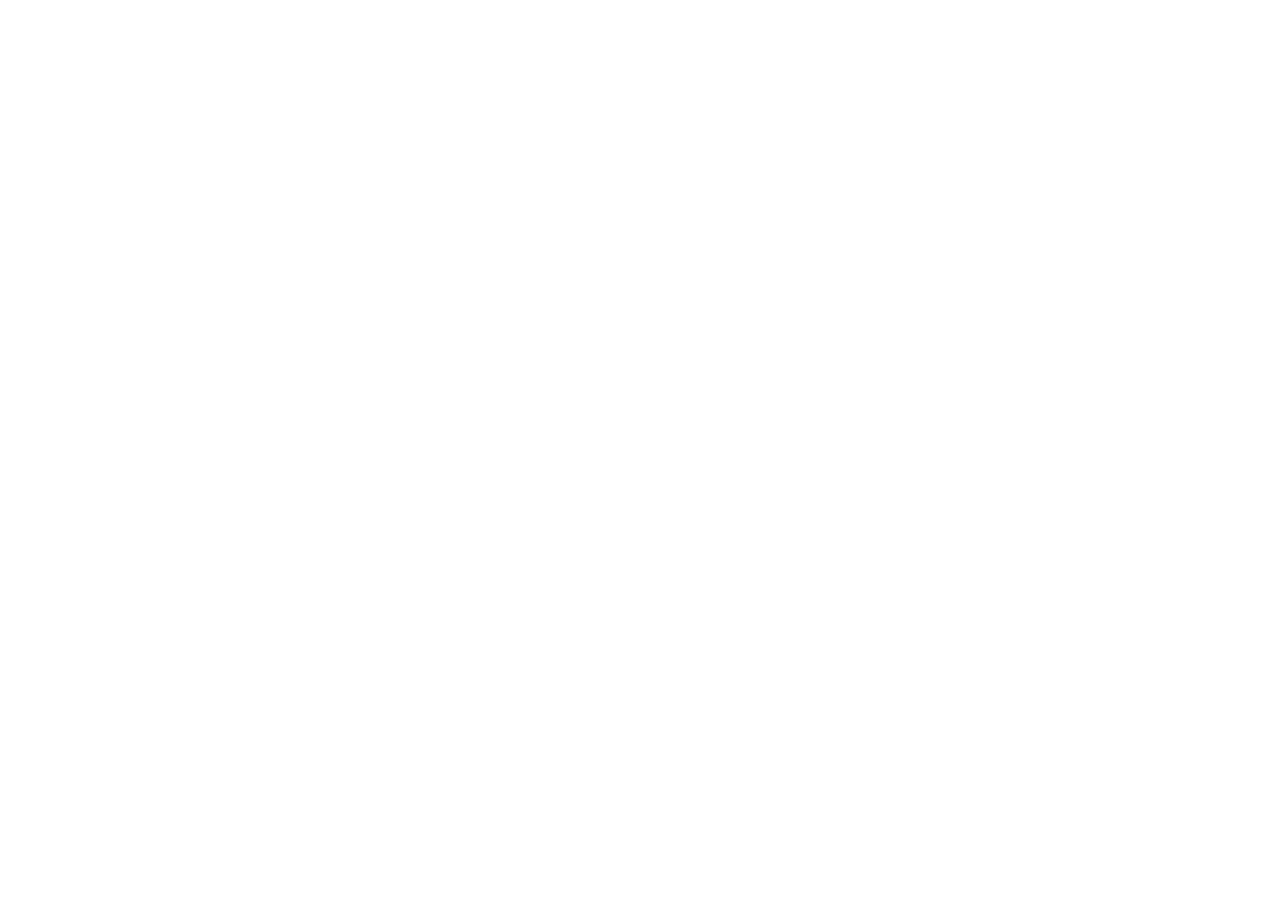
==== Blog_Project/index.html @ 5256ea21 "add index.html" ====
<!DOCTYPE html>
<html lang="en">
<head>
    <meta charset="UTF-8">
    <meta name="viewport" content="width=device-width, initial-scale=1.0">
    <title>Document</title>
</head>
<body>
    
</body>
</html>
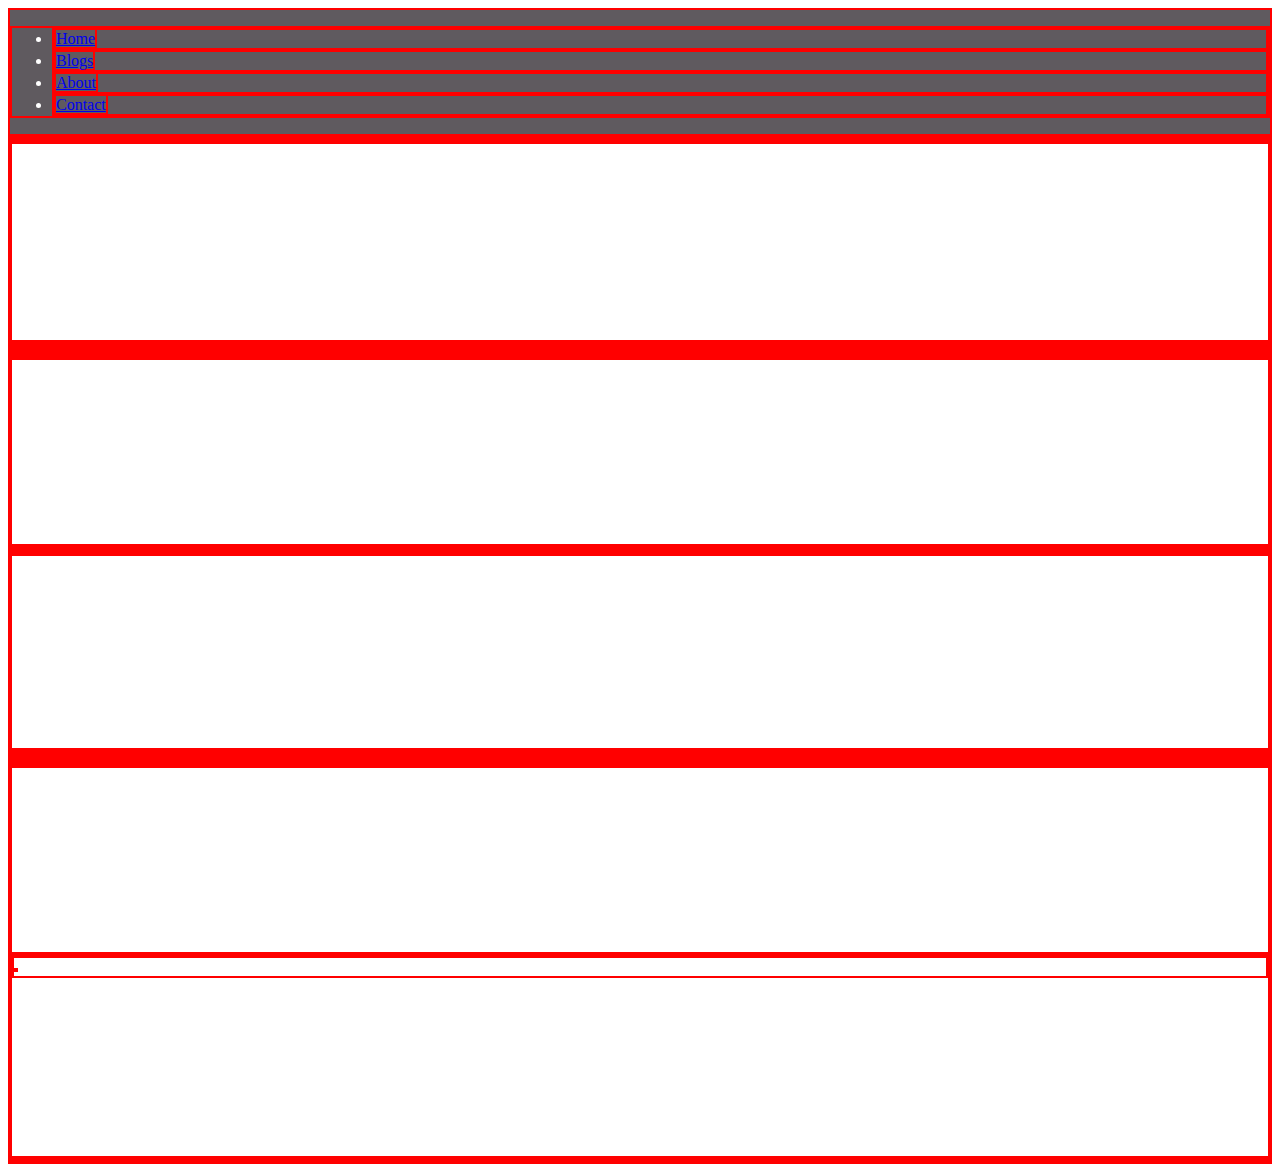
==== commit 42a74188: "home page general design and other basic setup" ====
--- a/Blog_Project/index.html
+++ b/Blog_Project/index.html
@@ -3,9 +3,88 @@
 <head>
     <meta charset="UTF-8">
     <meta name="viewport" content="width=device-width, initial-scale=1.0">
-    <title>Document</title>
+    <title>Web Blog</title>
+    <link rel="stylesheet" href="https://cdn.jsdelivr.net/npm/bootstrap@4.5.3/dist/css/bootstrap.min.css" 
+    integrity="sha384-TX8t27EcRE3e/ihU7zmQxVncDAy5uIKz4rEkgIXeMed4M0jlfIDPvg6uqKI2xXr2" crossorigin="anonymous">
+    <link rel="stylesheet" href="./styles.css">
+
+    <!--Brad Boutaugh (1882299)
+        brad.boutaugh@tcs.com
+    -->
+
 </head>
 <body>
-    
+    <!--NAVIGATION-->
+    <div class="navigation">
+        <ul class="nav">
+            <li class="nav-item">
+              <a class="nav-link" href="#">Home</a>
+            </li>
+            <li class="nav-item">
+              <a class="nav-link" href="#">Blogs</a>
+            </li>
+            <li class="nav-item">
+              <a class="nav-link" href="#">About</a>
+            </li>
+            <li class="nav-item">
+              <a class="nav-link" href="#">Contact</a> 
+            </li>
+          </ul>
+    </div>
+    <!--MAIN CONTENT-->
+    <div class="container-fluid">
+
+        <!--Filler-->
+        <div class="row"><div class="col-md-12"></div></div>
+
+        <!--INTRODUCTION-->
+        <div class="row">
+            <div class="col-md-2"></div>
+            <div class="col-md-4"><!--General Content-->
+
+            </div>
+            <div class="col-md-4"><!--Purpose-->
+
+            </div>
+            <div class="col-md-2"></div>
+        </div>
+
+        <!--BLOG OVERVIEW-->
+        <div class="row">
+            <div class="col-md-8"><!--Picture-->
+
+            </div>
+            <div class="col-md-4"><!--Blogs-->
+
+            </div>
+        </div>
+
+        <!--EXTRA-->
+        <div class="row">
+            <div class="col-md-2"></div>
+            <div class="col-md-4"><!--Org Stub-->
+
+            </div>
+            <div class="col-md-4"><!--Suggestions-->
+
+            </div>
+            <div class="col-md-2"></div>
+        </div>
+
+        <!--Filler-->
+        <div class="row">
+            <div class="col-md-12"><img alt="" src=""></div>
+        </div>
+    </div>
+
+    <!--FOOTER-->
+    <footer class="page-footer">
+        
+    </footer>
+
+    <!--JAVASCRIPT-->
+    <script src="./jscript.js"></script>
+    <script src="https://code.jquery.com/jquery-3.5.1.slim.min.js" integrity="sha384-DfXdz2htPH0lsSSs5nCTpuj/zy4C+OGpamoFVy38MVBnE+IbbVYUew+OrCXaRkfj" crossorigin="anonymous"></script>
+    <script src="https://cdn.jsdelivr.net/npm/bootstrap@4.5.3/dist/js/bootstrap.bundle.min.js" integrity="sha384-ho+j7jyWK8fNQe+A12Hb8AhRq26LrZ/JpcUGGOn+Y7RsweNrtN/tE3MoK7ZeZDyx" crossorigin="anonymous"></script>
 </body>
 </html>--- a/Blog_Project/styles.css
+++ b/Blog_Project/styles.css
@@ -0,0 +1,34 @@
+body *
+{
+    border: 2px solid red;
+}
+
+/*Navigation Styling*/
+.navigation
+{
+background-color: rgb(95, 90, 95);
+color: white;
+text-decoration:none;
+}
+
+.navigation .nav .nav-item a:hover
+{
+    background-color:rgb(165, 163, 163);
+    color: midnightblue;
+}
+
+.navigation a:visited
+{
+    background-color: rgb(95, 90, 95);
+    color: white;
+    text-decoration:none;
+}
+
+/*Main Content Styling*/
+.row
+{
+    min-height:200px;
+}
+
+
+
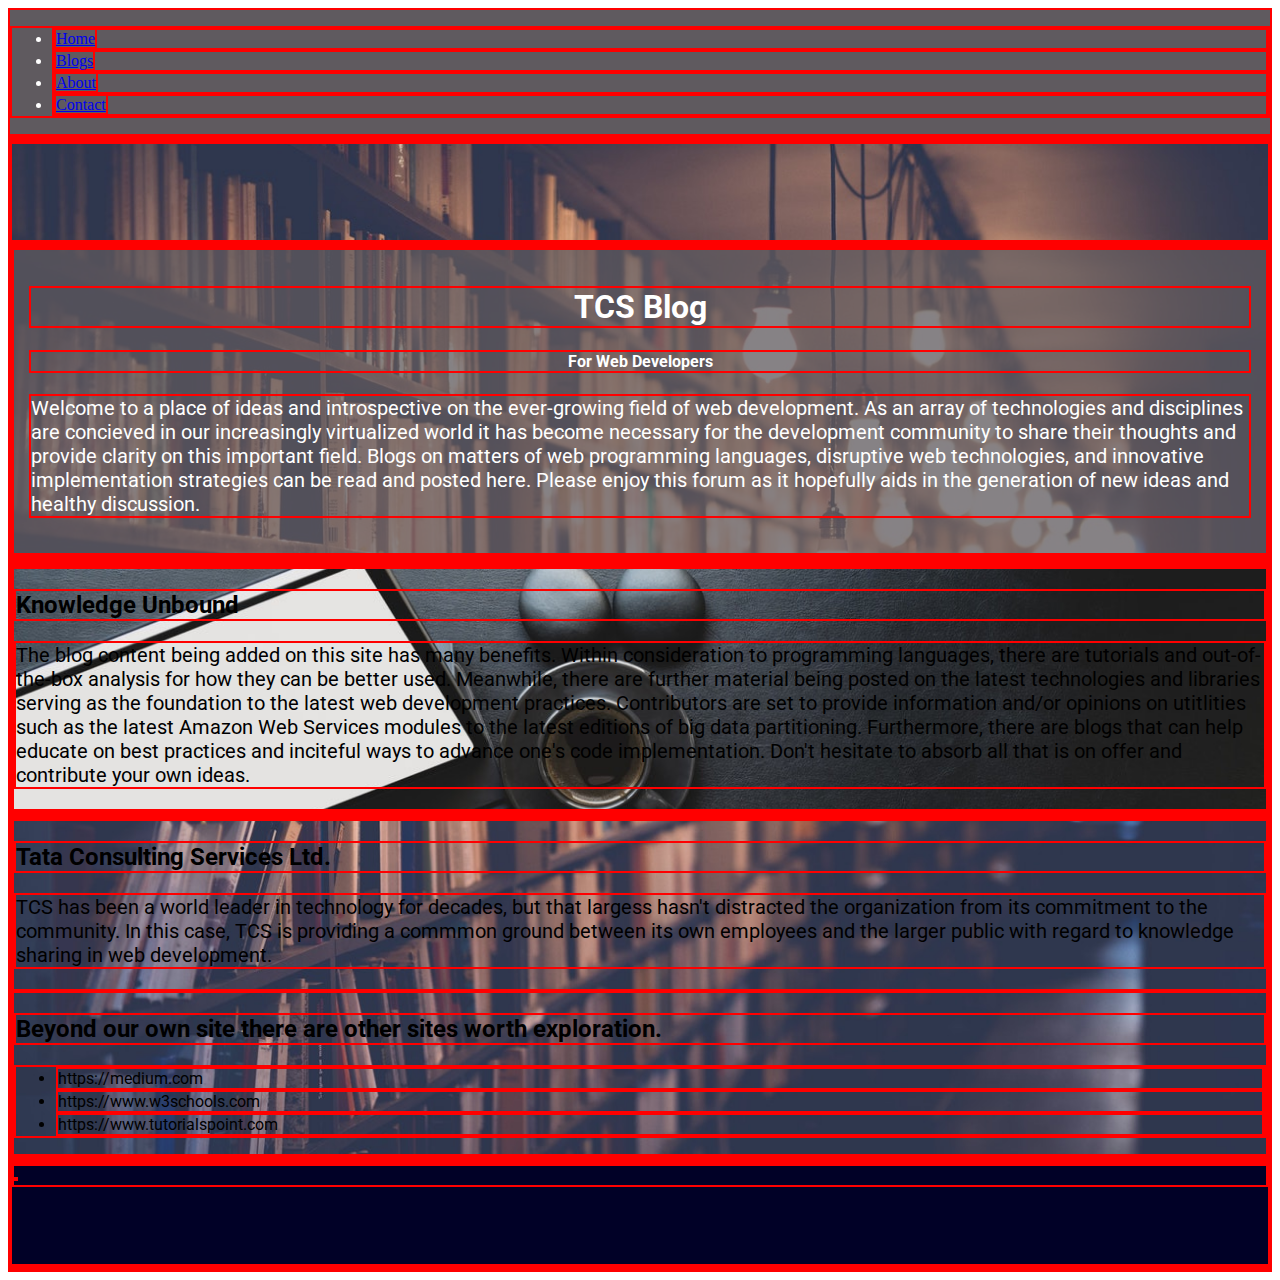
==== commit 9be30109: "added most of home page content and preliminary styling" ====
--- a/Blog_Project/index.html
+++ b/Blog_Project/index.html
@@ -7,6 +7,7 @@
     <link rel="stylesheet" href="https://cdn.jsdelivr.net/npm/bootstrap@4.5.3/dist/css/bootstrap.min.css" 
     integrity="sha384-TX8t27EcRE3e/ihU7zmQxVncDAy5uIKz4rEkgIXeMed4M0jlfIDPvg6uqKI2xXr2" crossorigin="anonymous">
     <link rel="stylesheet" href="./styles.css">
+    <link href="https://fonts.googleapis.com/css2?family=Roboto&display=swap" rel="stylesheet"> 
 
     <!--Brad Boutaugh (1882299)
         brad.boutaugh@tcs.com
@@ -18,7 +19,7 @@
     <div class="navigation">
         <ul class="nav">
             <li class="nav-item">
-              <a class="nav-link" href="#">Home</a>
+              <a class="nav-link" href="index.html">Home</a>
             </li>
             <li class="nav-item">
               <a class="nav-link" href="#">Blogs</a>
@@ -35,27 +36,39 @@
     <div class="container-fluid">
 
         <!--Filler-->
-        <div class="row"><div class="col-md-12"></div></div>
+        <div class="row"><div class="col-md-12 blue-bg"></div></div>
 
         <!--INTRODUCTION-->
         <div class="row">
             <div class="col-md-2"></div>
-            <div class="col-md-4"><!--General Content-->
-
+            <div class="col-md-4" id="intro"><!--General Overview-->
+                <h1>TCS Blog</h1>
+                <h4>For Web Developers</h4>
+                <p>
+                  Welcome to a place of ideas and introspective on the ever-growing field of web development.
+                  As an array of technologies and disciplines are concieved in our increasingly virtualized world 
+                  it has become necessary for the development community to share their thoughts and provide 
+                  clarity on this important field. Blogs on matters of web programming languages, disruptive web 
+                  technologies, and innovative implementation strategies can be read and posted here. Please enjoy
+                  this forum as it hopefully aids in the generation of new ideas and healthy discussion.
+                </p>
             </div>
-            <div class="col-md-4"><!--Purpose-->
-
-            </div>
-            <div class="col-md-2"></div>
+            <div class="col-md-6"></div>
         </div>
 
         <!--BLOG OVERVIEW-->
-        <div class="row">
-            <div class="col-md-8"><!--Picture-->
-
-            </div>
-            <div class="col-md-4"><!--Blogs-->
-
+        <div class="row" id="blog_row">
+            <div class="col-md-7"><!--Picture--></div>
+            <div class="col-md-5"><!--Blogs-->
+                <h2>Knowledge Unbound</h2>
+                <p>The blog content being added on this site has many benefits. Within consideration to programming 
+                  languages, there are tutorials and out-of-the-box analysis for how they can be better used. Meanwhile,
+                  there are further material being posted on the latest technologies and libraries serving as the foundation to 
+                  the latest web development practices. Contributors are set to provide information and/or opinions on
+                  utitlities such as the latest Amazon Web Services modules to the latest editions of big data partitioning.
+                  Furthermore, there are blogs that can help educate on best practices and inciteful ways to advance one's 
+                  code implementation. Don't hesitate to absorb all that is on offer and contribute your own ideas.  
+                </p>
             </div>
         </div>
 
@@ -63,23 +76,33 @@
         <div class="row">
             <div class="col-md-2"></div>
             <div class="col-md-4"><!--Org Stub-->
-
+                <h2>Tata Consulting Services Ltd.</h2>
+                <p>TCS has been a world leader in technology for decades, but that largess hasn't distracted the 
+                organization from its commitment to the community. In this case, TCS is providing a commmon ground
+                between its own employees and the larger public with regard to knowledge sharing in web development.
+              </p>
             </div>
             <div class="col-md-4"><!--Suggestions-->
+              <h2>Beyond our own site there are other sites worth exploration.</h2>
+                <ul>
+                  <li>https://medium.com</li>
+                  <li>https://www.w3schools.com</li>
+                  <li>https://www.tutorialspoint.com</li>
 
+                </ul>
             </div>
             <div class="col-md-2"></div>
         </div>
 
         <!--Filler-->
-        <div class="row">
+        <div class="row blue-bg">
             <div class="col-md-12"><img alt="" src=""></div>
         </div>
     </div>
 
     <!--FOOTER-->
     <footer class="page-footer">
-        
+
     </footer>
 
     <!--JAVASCRIPT-->
--- a/Blog_Project/styles.css
+++ b/Blog_Project/styles.css
@@ -25,10 +25,44 @@
 }
 
 /*Main Content Styling*/
+.blue-bg
+{
+    background-color:rgb(1, 1, 39);
+}
+.container-fluid
+{
+    background-image: url(images/library.jpg);
+    background-repeat: no-repeat;
+    background-size:cover;
+    font-family: 'Roboto', sans-serif;
+}
+
 .row
 {
-    min-height:200px;
+    min-height:100px;
+}
+
+#intro
+{
+    background-color:rgb(95, 90, 95,0.75);
+    color: white;
+    padding: 15px;
+}
+
+#intro h1, h4{text-align: center;}
+
+p{font-size:20px;}
+
+#blog_row
+{
+    background-image: url(images/dark_computer.jpg);
+    background-repeat: no-repeat;
+    background-size:cover;
 }
 
 
 
+
+
+
+
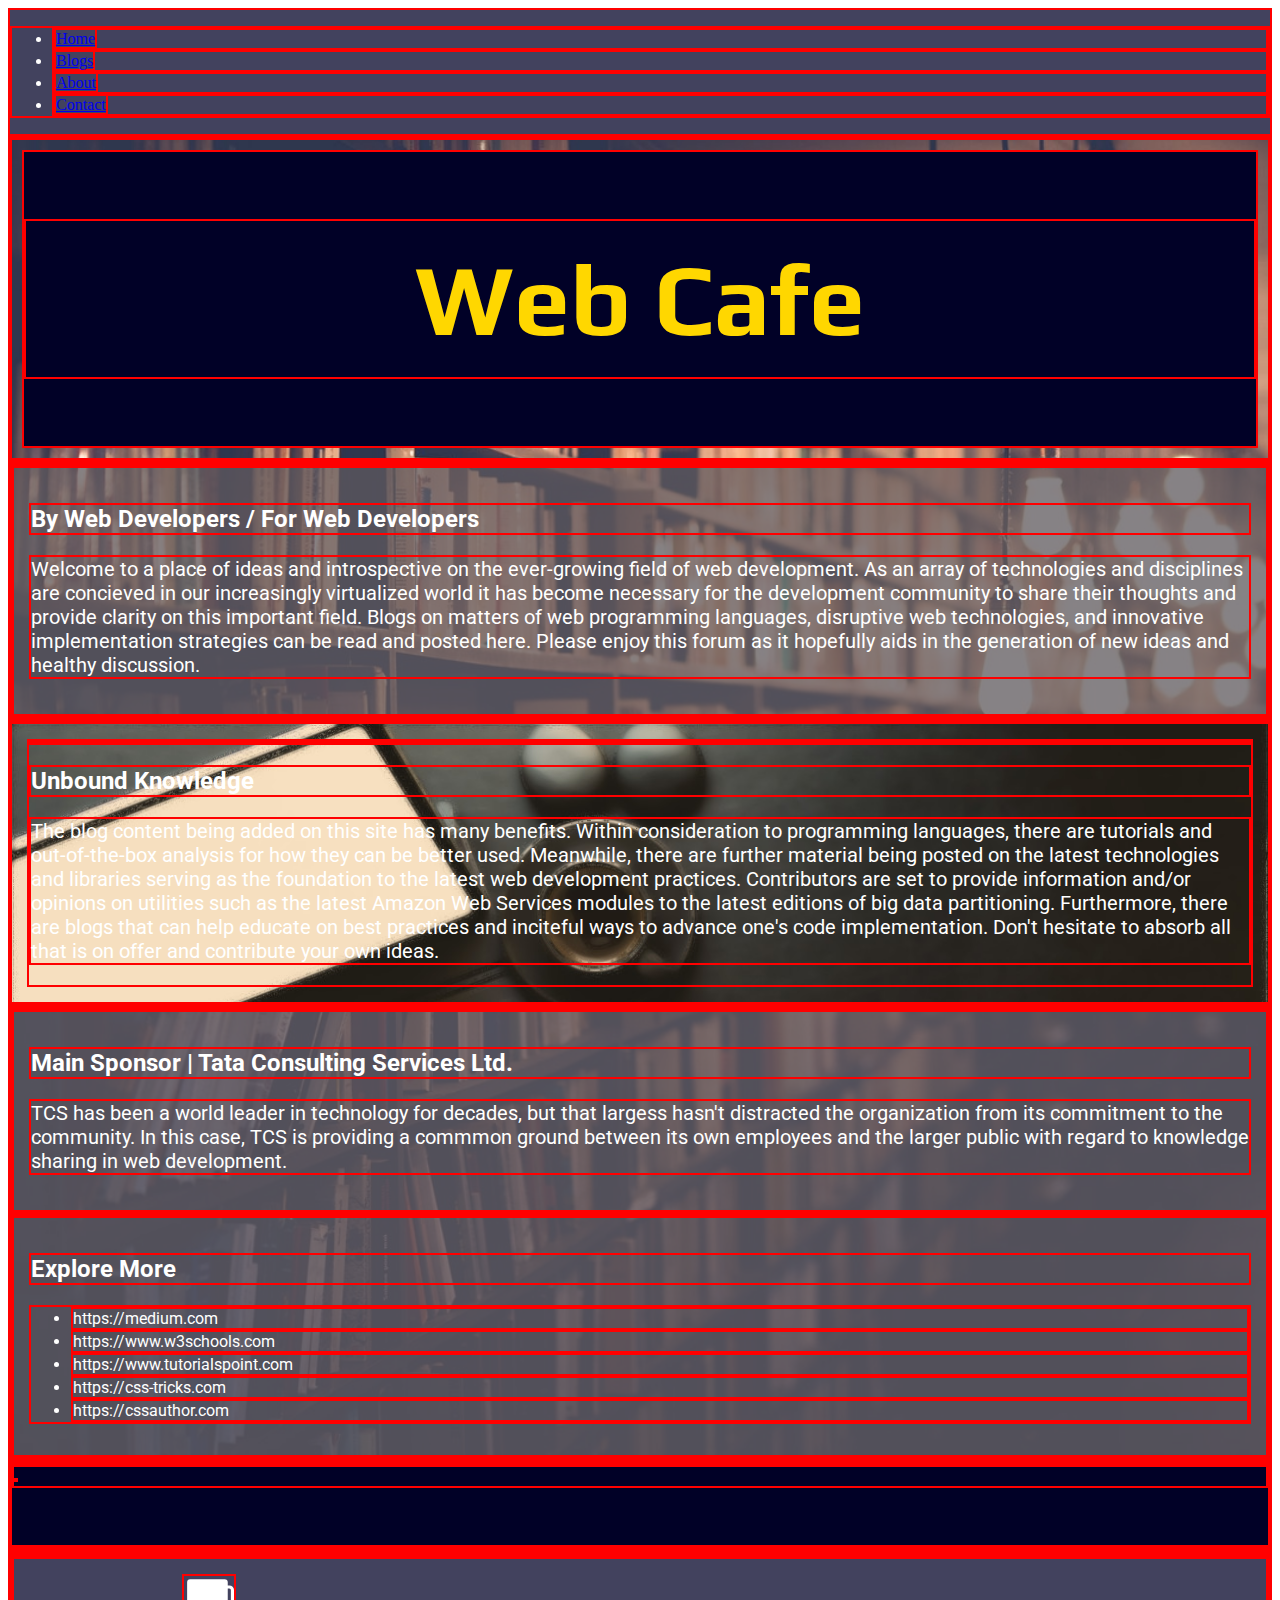
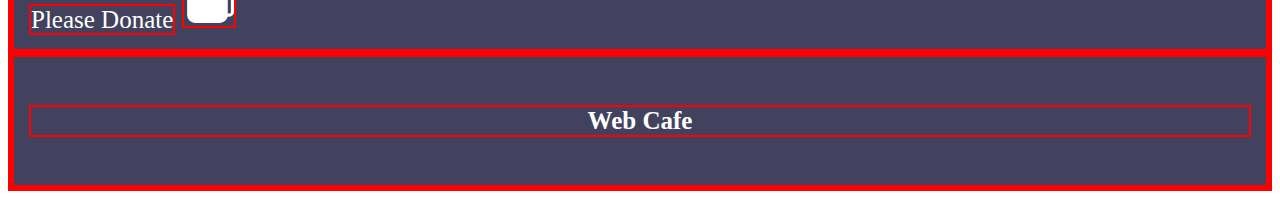
==== commit 2ea67f14: "additional content and completion of styling for homepage" ====
--- a/Blog_Project/index.html
+++ b/Blog_Project/index.html
@@ -8,7 +8,7 @@
     integrity="sha384-TX8t27EcRE3e/ihU7zmQxVncDAy5uIKz4rEkgIXeMed4M0jlfIDPvg6uqKI2xXr2" crossorigin="anonymous">
     <link rel="stylesheet" href="./styles.css">
     <link href="https://fonts.googleapis.com/css2?family=Roboto&display=swap" rel="stylesheet"> 
-
+    <link href="https://fonts.googleapis.com/css2?family=Play:wght@700&display=swap" rel="stylesheet"> 
     <!--Brad Boutaugh (1882299)
         brad.boutaugh@tcs.com
     -->
@@ -33,17 +33,19 @@
           </ul>
     </div>
     <!--MAIN CONTENT-->
-    <div class="container-fluid">
+    <div class="container-fluid" id="home-container">
 
         <!--Filler-->
-        <div class="row"><div class="col-md-12 blue-bg"></div></div>
+        <div class="row" id="header"><div class="col-md-12 blue-bg">
+          <h1>Web Cafe</h1>
+        </div></div>
 
         <!--INTRODUCTION-->
         <div class="row">
             <div class="col-md-2"></div>
-            <div class="col-md-4" id="intro"><!--General Overview-->
-                <h1>TCS Blog</h1>
-                <h4>For Web Developers</h4>
+            <div class="col-md-4 home_text"><!--General Overview-->
+                
+                <h2>By Web Developers / For Web Developers</h2>
                 <p>
                   Welcome to a place of ideas and introspective on the ever-growing field of web development.
                   As an array of technologies and disciplines are concieved in our increasingly virtualized world 
@@ -60,12 +62,12 @@
         <div class="row" id="blog_row">
             <div class="col-md-7"><!--Picture--></div>
             <div class="col-md-5"><!--Blogs-->
-                <h2>Knowledge Unbound</h2>
+                <h2>Unbound Knowledge</h2>
                 <p>The blog content being added on this site has many benefits. Within consideration to programming 
                   languages, there are tutorials and out-of-the-box analysis for how they can be better used. Meanwhile,
                   there are further material being posted on the latest technologies and libraries serving as the foundation to 
                   the latest web development practices. Contributors are set to provide information and/or opinions on
-                  utitlities such as the latest Amazon Web Services modules to the latest editions of big data partitioning.
+                  utilities such as the latest Amazon Web Services modules to the latest editions of big data partitioning.
                   Furthermore, there are blogs that can help educate on best practices and inciteful ways to advance one's 
                   code implementation. Don't hesitate to absorb all that is on offer and contribute your own ideas.  
                 </p>
@@ -74,24 +76,26 @@
 
         <!--EXTRA-->
         <div class="row">
-            <div class="col-md-2"></div>
-            <div class="col-md-4"><!--Org Stub-->
-                <h2>Tata Consulting Services Ltd.</h2>
+            <div class="col-md-1"></div>
+            <div class="col-md-4 home_text"><!--Org Stub-->
+                <h2>Main Sponsor | Tata Consulting Services Ltd.</h2>
                 <p>TCS has been a world leader in technology for decades, but that largess hasn't distracted the 
                 organization from its commitment to the community. In this case, TCS is providing a commmon ground
                 between its own employees and the larger public with regard to knowledge sharing in web development.
               </p>
             </div>
-            <div class="col-md-4"><!--Suggestions-->
-              <h2>Beyond our own site there are other sites worth exploration.</h2>
+            <div class="col-md-2"></div>
+            <div class="col-md-4 home_text"><!--Suggestions-->
+              <h2>Explore More</h2>
                 <ul>
                   <li>https://medium.com</li>
                   <li>https://www.w3schools.com</li>
                   <li>https://www.tutorialspoint.com</li>
-
+                  <li>https://css-tricks.com</li>
+                  <li>https://cssauthor.com</li>
                 </ul>
             </div>
-            <div class="col-md-2"></div>
+            <div class="col-md-1"></div>
         </div>
 
         <!--Filler-->
@@ -101,9 +105,19 @@
     </div>
 
     <!--FOOTER-->
-    <footer class="page-footer">
-
-    </footer>
+      <div class="container-fluid page_footer">
+        <div class="row">
+          <div class="col-md"></div>
+          <div class="col-md footer_text">
+            <span>Please Donate</span>
+            <svg width="2em" height="2em" viewBox="0 0 16 16" class="bi bi-cup-fill" fill="currentColor" xmlns="http://www.w3.org/2000/svg">
+              <path fill-rule="evenodd" d="M1 2a1 1 0 0 1 1-1h11a1 1 0 0 1 1 1v1h.5A1.5 1.5 0 0 1 16 4.5v7a1.5 1.5 0 0 1-1.5 1.5h-.55a2.5 2.5 0 0 1-2.45 2h-8A2.5 2.5 0 0 1 1 12.5V2zm13 10h.5a.5.5 0 0 0 .5-.5v-7a.5.5 0 0 0-.5-.5H14v8z"/>
+            </svg>
+          </div>
+          <div class="col-md"></div>
+          <div class="col-md footer_text"><h4>Web Cafe</h4></div>
+        </div>
+      </div>
 
     <!--JAVASCRIPT-->
     <script src="./jscript.js"></script>
--- a/Blog_Project/styles.css
+++ b/Blog_Project/styles.css
@@ -6,7 +6,7 @@
 /*Navigation Styling*/
 .navigation
 {
-background-color: rgb(95, 90, 95);
+background-color: rgb(66, 66, 94);
 color: white;
 text-decoration:none;
 }
@@ -29,27 +29,54 @@
 {
     background-color:rgb(1, 1, 39);
 }
-.container-fluid
+#home-container
 {
     background-image: url(images/library.jpg);
     background-repeat: no-repeat;
     background-size:cover;
     font-family: 'Roboto', sans-serif;
+    
+}
+
+#header
+{
+    font-family: 'Play', sans-serif;
+    text-align:center;
+    color:gold;
+    padding:10px;
+}
+
+#header h1
+{
+    padding:20px;
+    font-size: 100px;
 }
 
 .row
 {
-    min-height:100px;
+    min-height:80px;
 }
 
-#intro
+.home_text
 {
     background-color:rgb(95, 90, 95,0.75);
     color: white;
     padding: 15px;
 }
 
-#intro h1, h4{text-align: center;}
+.footer_text
+{
+    color: white;
+    padding: 15px;
+    font-size:25px;
+}
+
+.footer_text span
+{
+    font-size:25px;
+}
+
+.home_text h1, h4{text-align: center;}
 
 p{font-size:20px;}
 
@@ -58,6 +85,13 @@
     background-image: url(images/dark_computer.jpg);
     background-repeat: no-repeat;
     background-size:cover;
+    color: white;
+    padding: 15px;
+}
+
+.page_footer
+{
+background-color:rgb(66, 66, 94);
 }
 
 
@@ -66,3 +100,5 @@
 
 
 
+
+
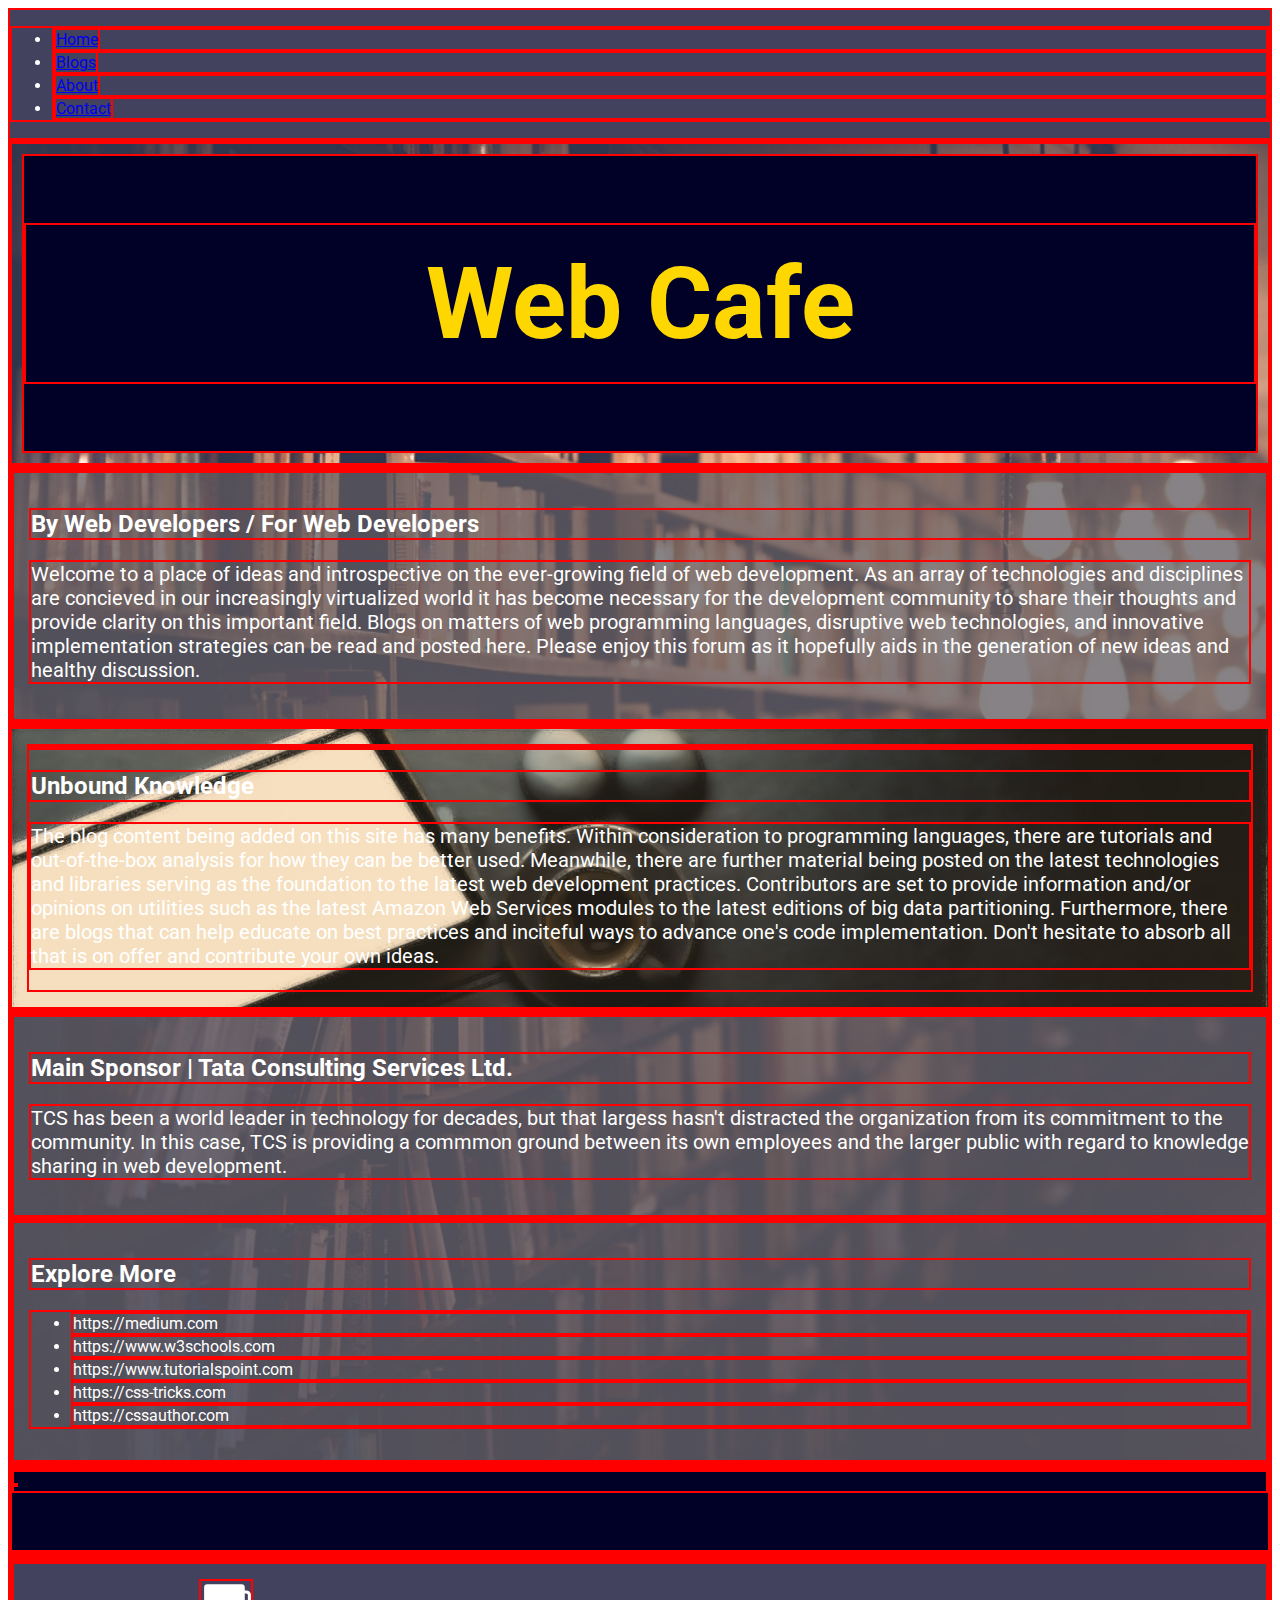
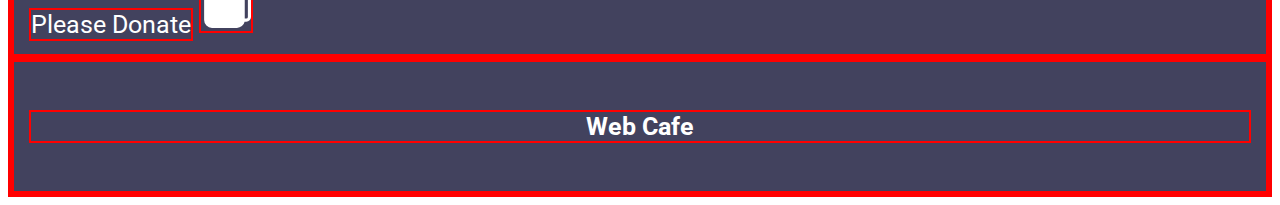
==== commit 9f684f3a: "added blog page example content blogs" ====
--- a/Blog_Project/index.html
+++ b/Blog_Project/index.html
@@ -22,7 +22,7 @@
               <a class="nav-link" href="index.html">Home</a>
             </li>
             <li class="nav-item">
-              <a class="nav-link" href="#">Blogs</a>
+              <a class="nav-link" href="blogs.html">Blogs</a>
             </li>
             <li class="nav-item">
               <a class="nav-link" href="#">About</a>
--- a/Blog_Project/styles.css
+++ b/Blog_Project/styles.css
@@ -1,6 +1,7 @@
 body *
 {
     border: 2px solid red;
+    font-family: 'Roboto', sans-serif;
 }
 
 /*Navigation Styling*/
@@ -33,9 +34,7 @@
 {
     background-image: url(images/library.jpg);
     background-repeat: no-repeat;
-    background-size:cover;
-    font-family: 'Roboto', sans-serif;
-    
+    background-size:cover;   
 }
 
 #header
@@ -96,9 +95,16 @@
 
 
 
+/*Blog Styling */
+
+.blog_col
+{
+    /*background-image:url("images/staircase.jpg");*/
+    background-repeat: no-repeat;
+    background-size:cover;
+}
 
 
 
 
 
-
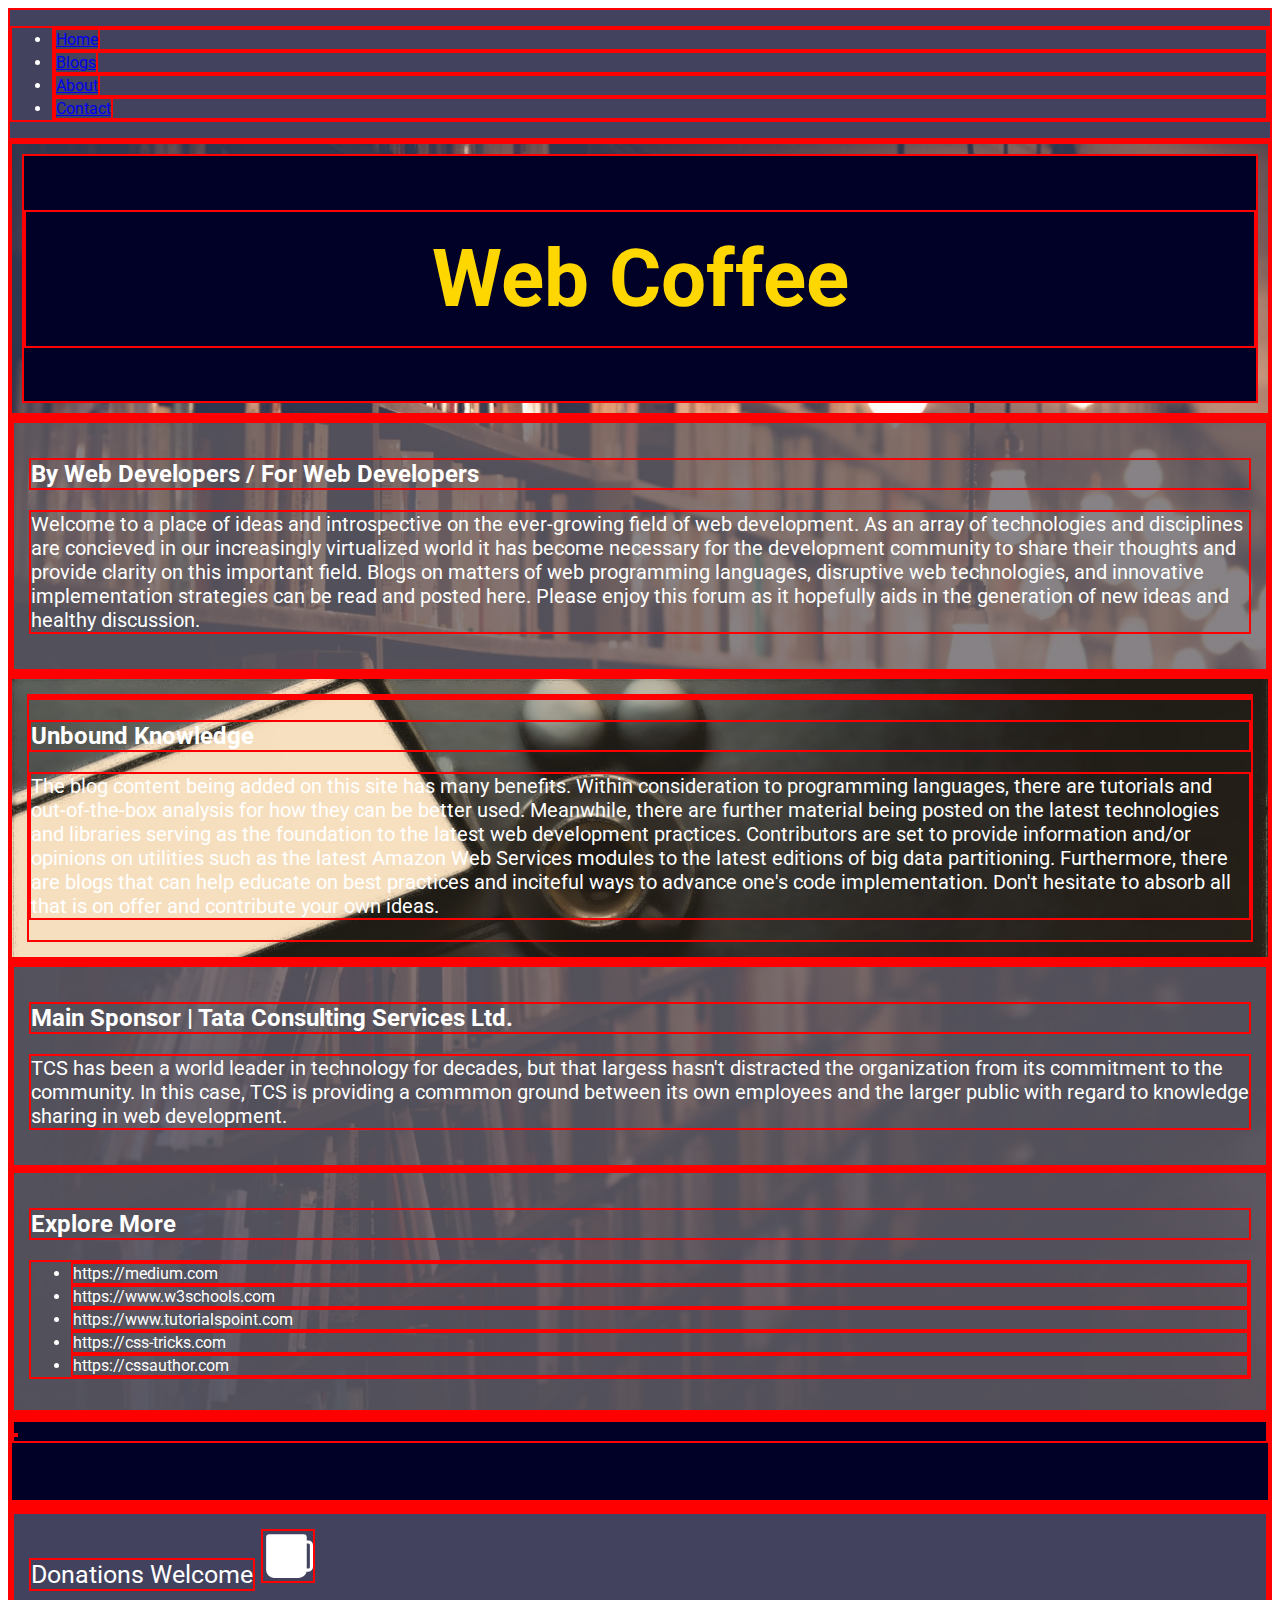
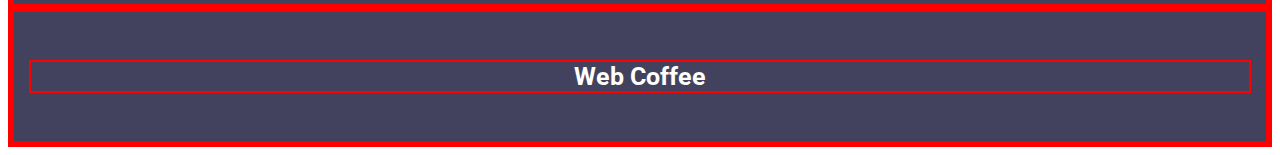
==== commit 57183597: "added styling to the blog page plus other small changes to index" ====
--- a/Blog_Project/index.html
+++ b/Blog_Project/index.html
@@ -36,8 +36,8 @@
     <div class="container-fluid" id="home-container">
 
         <!--Filler-->
-        <div class="row" id="header"><div class="col-md-12 blue-bg">
-          <h1>Web Cafe</h1>
+        <div class="row header"><div class="col-md-12 blue-bg">
+          <h1>Web Coffee</h1>
         </div></div>
 
         <!--INTRODUCTION-->
@@ -109,13 +109,13 @@
         <div class="row">
           <div class="col-md"></div>
           <div class="col-md footer_text">
-            <span>Please Donate</span>
+            <span>Donations Welcome</span>
             <svg width="2em" height="2em" viewBox="0 0 16 16" class="bi bi-cup-fill" fill="currentColor" xmlns="http://www.w3.org/2000/svg">
               <path fill-rule="evenodd" d="M1 2a1 1 0 0 1 1-1h11a1 1 0 0 1 1 1v1h.5A1.5 1.5 0 0 1 16 4.5v7a1.5 1.5 0 0 1-1.5 1.5h-.55a2.5 2.5 0 0 1-2.45 2h-8A2.5 2.5 0 0 1 1 12.5V2zm13 10h.5a.5.5 0 0 0 .5-.5v-7a.5.5 0 0 0-.5-.5H14v8z"/>
             </svg>
           </div>
           <div class="col-md"></div>
-          <div class="col-md footer_text"><h4>Web Cafe</h4></div>
+          <div class="col-md footer_text"><h4>Web Coffee</h4></div>
         </div>
       </div>
 
--- a/Blog_Project/styles.css
+++ b/Blog_Project/styles.css
@@ -30,6 +30,7 @@
 {
     background-color:rgb(1, 1, 39);
 }
+
 #home-container
 {
     background-image: url(images/library.jpg);
@@ -37,7 +38,7 @@
     background-size:cover;   
 }
 
-#header
+.header
 {
     font-family: 'Play', sans-serif;
     text-align:center;
@@ -45,10 +46,10 @@
     padding:10px;
 }
 
-#header h1
+.header h1
 {
     padding:20px;
-    font-size: 100px;
+    font-size: 80px;
 }
 
 .row
@@ -99,12 +100,42 @@
 
 .blog_col
 {
-    /*background-image:url("images/staircase.jpg");*/
+    background-image:url("images/pentagons.jpg");
     background-repeat: no-repeat;
     background-size:cover;
 }
 
+.blog
+{
+    background-color:rgb(95,90,95,0.85);
+    color:white;
+    padding:5px;
+    font-size:15px;
+    margin:10px;
+}
+
+.blog_sides
+{
+    background-image:url("images/staircase.jpg");
+    background-repeat:no-repeat;
+    background-size:cover;
+}
+
+.blog_intro
+{
+    color:midnightblue;
+    font-family: 'Play', sans-serif;
+    padding:5px;
+    margin:10px;
+}
+
+.add_blog
+{
+    color:midnightblue;
+    font-size:20px;
+    border:5px midnightblue solid;
+    margin:10px;
+}
 
 
 
-
